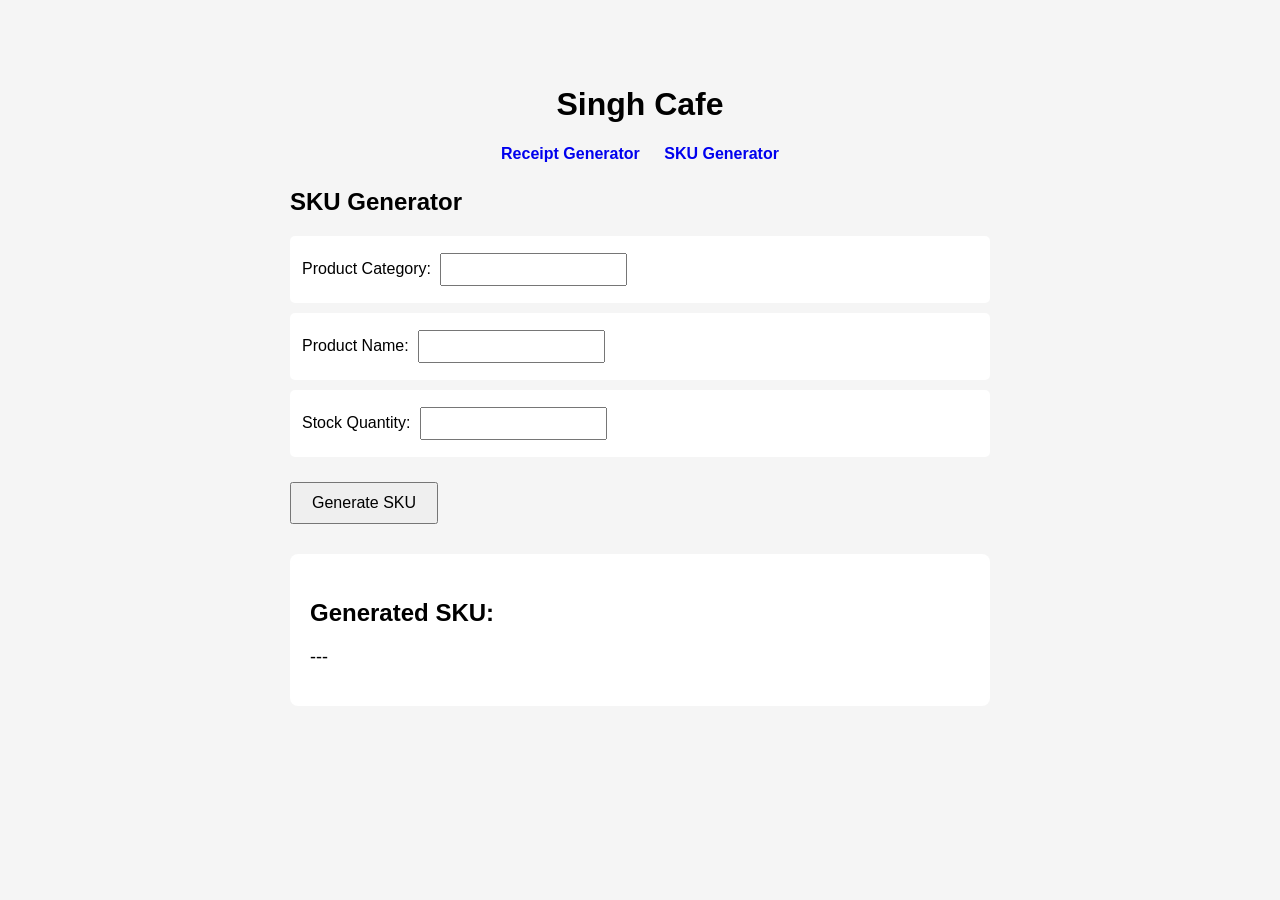
==== sku.html @ 4f9ef0c6 "Add files via upload" ====
<!DOCTYPE html>
<html lang="en">
<head>
    <meta charset="UTF-8">
    <meta name="viewport" content="width=device-width, initial-scale=1.0">
    <title>Singh Cafe - SKU Generator</title>

    <link rel="stylesheet"
          href="https://pyscript.net/releases/2026.7.3/core.css">
    <script type="module"
            src="https://pyscript.net/releases/2026.7.3/core.js"></script>

    <link rel="stylesheet" href="style.css">
</head>

<body>

    <h1>Singh Cafe</h1>

    <nav>
        <a href="index.html">Receipt Generator</a>
        <a href="sku.html">SKU Generator</a>
    </nav>

    <h2>SKU Generator</h2>

    <label>
        Product Category:
        <input type="text" id="category">
    </label>

    <label>
        Product Name:
        <input type="text" id="product-name">
    </label>

    <label>
        Stock Quantity:
        <input type="number" id="quantity">
    </label>

    <button py-click="generate_sku">
        Generate SKU
    </button>

    <div id="sku-result">
        <h2>Generated SKU:</h2>
        <p id="sku">---</p>
    </div>

    <script type="py" src="sku.py"></script>

</body>
</html>
---- style.css ----
body {
    font-family: Arial, sans-serif;
    max-width: 700px;
    margin: 40px auto;
    padding: 25px;
    background-color: #f5f5f5;
}

h1 {
    text-align: center;
}

nav {
    text-align: center;
    margin: 20px 0;
}

nav a {
    margin: 10px;
    text-decoration: none;
    font-weight: bold;
}

h2 {
    margin-top: 25px;
}

label {
    display: block;
    background-color: white;
    padding: 12px;
    margin: 10px 0;
    border-radius: 5px;
}

input {
    margin: 5px;
    padding: 7px;
}

button {
    margin-top: 15px;
    padding: 10px 20px;
    font-size: 16px;
    cursor: pointer;
}

#receipt,
#sku-result {
    margin-top: 30px;
    padding: 20px;
    background-color: white;
    border-radius: 8px;
}

#receipt p,
#sku-result p {
    font-size: 18px;
}
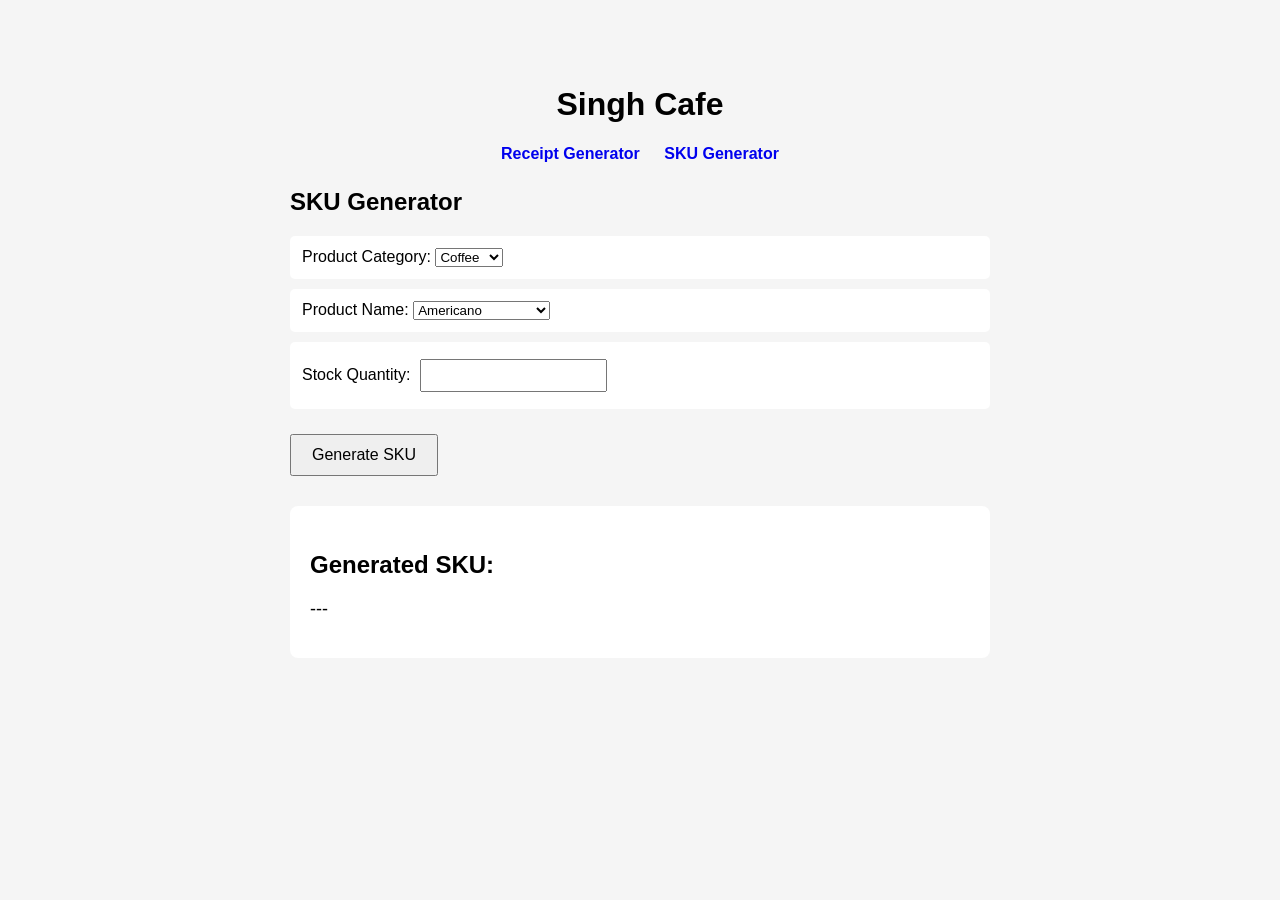
==== commit 8cc5cbf8: "Refactor SKU generator with select inputs Updated SKU generator to use dropdowns for product categor" ====
--- a/sku.html
+++ b/sku.html
@@ -3,12 +3,18 @@
 <head>
     <meta charset="UTF-8">
     <meta name="viewport" content="width=device-width, initial-scale=1.0">
+    <link rel="stylesheet" href="https://pyscript.net/releases/2026.7.3/core.css" />
+        <script type="module" src="https://pyscript.net/releases/2026.7.3/core.js"></script>
+
+
     <title>Singh Cafe - SKU Generator</title>
 
     <link rel="stylesheet"
           href="https://pyscript.net/releases/2026.7.3/core.css">
+
     <script type="module"
-            src="https://pyscript.net/releases/2026.7.3/core.js"></script>
+            src="https://pyscript.net/releases/2026.7.3/core.js">
+    </script>
 
     <link rel="stylesheet" href="style.css">
 </head>
@@ -26,16 +32,29 @@
 
     <label>
         Product Category:
-        <input type="text" id="category">
+
+        <select id="category">
+            <option value="COF">Coffee</option>
+            <option value="LAT">Latte</option>
+            <option value="DES">Dessert</option>
+        </select>
     </label>
 
     <label>
         Product Name:
-        <input type="text" id="product-name">
+
+        <select id="product-name">
+            <option value="AMER">Americano</option>
+            <option value="SPAN">Spanish Latte</option>
+            <option value="COLD">Cold Brew Malt</option>
+            <option value="AFFO">Affogato</option>
+            <option value="CARA">Caramel Macchiato</option>
+        </select>
     </label>
 
     <label>
         Stock Quantity:
+
         <input type="number" id="quantity">
     </label>
 
@@ -44,11 +63,14 @@
     </button>
 
     <div id="sku-result">
+
         <h2>Generated SKU:</h2>
+
         <p id="sku">---</p>
+
     </div>
 
-    <script type="py" src="sku.py"></script>
+    <script type="py" src="main.py"></script>
 
 </body>
-</html>+</html>
